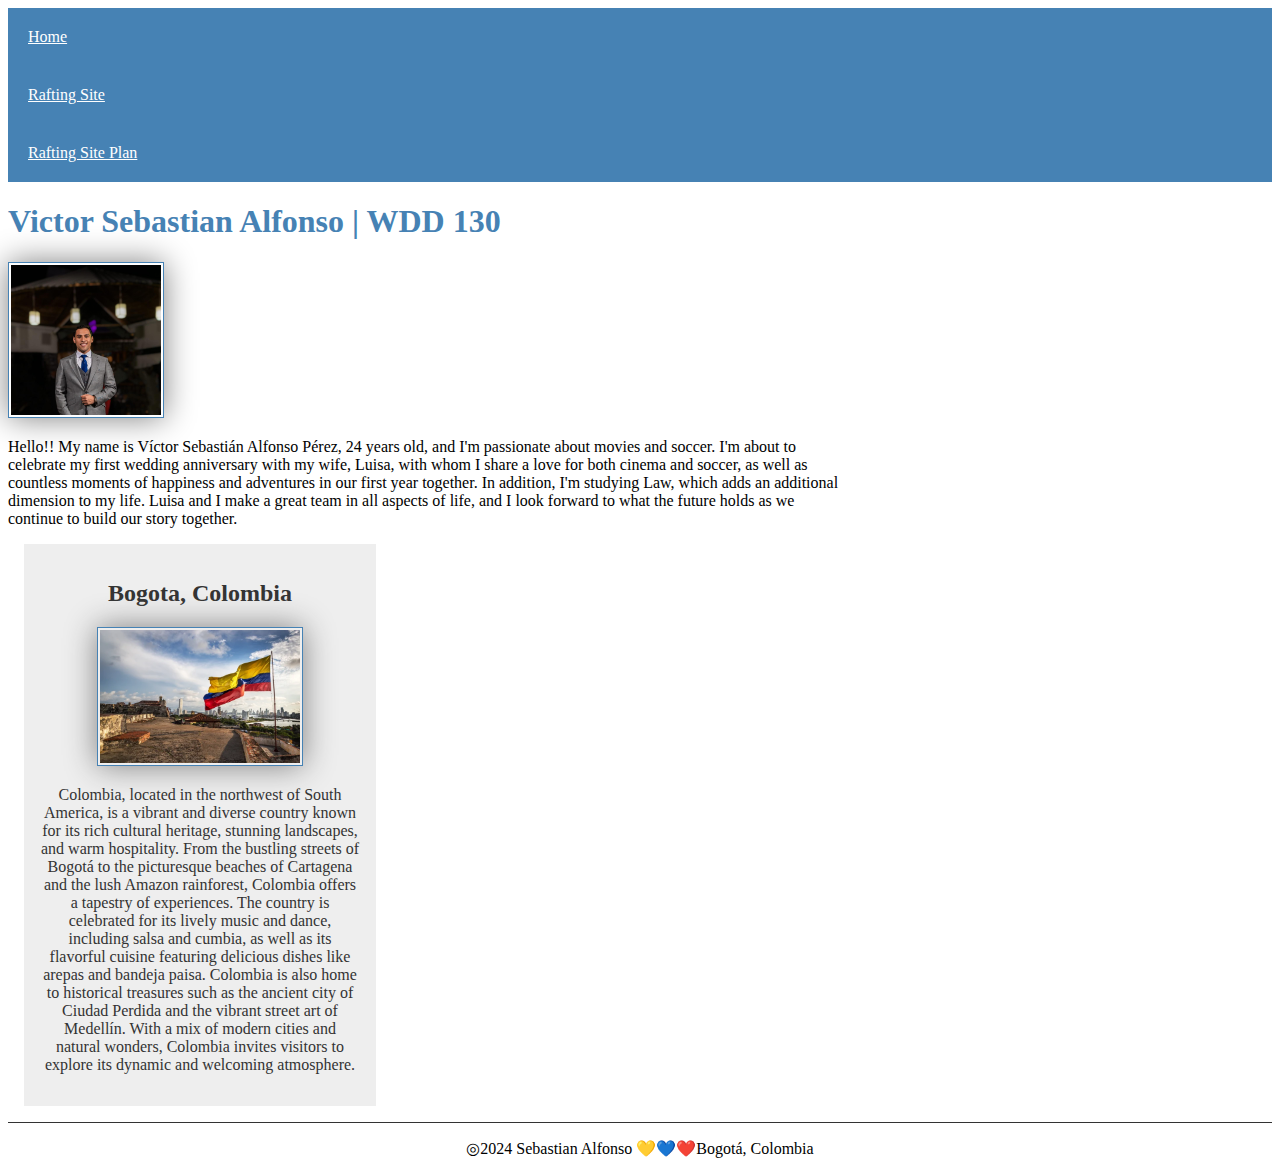
==== index.html @ b0adbfc9 "week02." ====
<!DOCTYPE HTML>
<html lang="en-Us">
    <head>
        <link rel="stylesheet" href="styles/styles.css">
        <meta charset="utf-8">
        <meta name="viewport" content="width=device-width,initial-scale=1.0">
        <meta name="description" content="Welcome to my personal online space. I'm Sebastian , and here I'll share with you my biography, photos capturing special moments, and a brief description revealing who I am. Explore my life through these sections and join me on this virtual journey. Thank you for visiting and being part of my story!">
        <meta name="author" content="Victor Sebastian Alfonso Perez">
        <title> Victor Sebastian Alfonso | WDD 130 </title>
    </head>
    <body>
        
        <header>
        <nav>
            <a href="#">Home</a>
            <a href="wwr/">Rafting Site</a>
            <a href="#wwr/site-plan-rafting.html">Rafting Site Plan</a>
        </nav>
    </header>
    <main>
        <h1>Victor Sebastian Alfonso | WDD 130</h1>
        <img src="images\profile.jpeg" alt="Hello my name is Sebastian Alfonso" width="200">
        <p> Hello!! My name is Víctor Sebastián Alfonso Pérez, 24 years old, and I'm passionate about movies and soccer. I'm about to celebrate my first wedding anniversary with my wife, Luisa, with whom I share a love for both cinema and soccer, as well as countless moments of happiness and adventures in our first year together. In addition, I'm studying Law, which adds an additional dimension to my life. Luisa and I make a great team in all aspects of life, and I look forward to what the future holds as we continue to build our story together.</p>
    </main>
    <aside>
        <h2>Bogota, Colombia</h2> 
        <img src="images\colombia.jpg" alt="This is my beautifull country" width="200">
        <p> Colombia, located in the northwest of South America, is a vibrant and diverse country known for its rich cultural heritage, stunning landscapes, and warm hospitality. From the bustling streets of Bogotá to the picturesque beaches of Cartagena and the lush Amazon rainforest, Colombia offers a tapestry of experiences. The country is celebrated for its lively music and dance, including salsa and cumbia, as well as its flavorful cuisine featuring delicious dishes like arepas and bandeja paisa. Colombia is also home to historical treasures such as the ancient city of Ciudad Perdida and the vibrant street art of Medellín. With a mix of modern cities and natural wonders, Colombia invites visitors to explore its dynamic and welcoming atmosphere.</p>
    </aside>
    <footer>
        <link rel="stylesheet" href="styles/styles.css">
        <p>◎2024 Sebastian Alfonso 💛💙❤️Bogotá, Colombia</p>
    </footer>
  </body>
</html>
---- styles/styles.css ----
nav {
    background-color: steelblue;
    pad: 10px;
}
main {
    max-width: 840px;
}
nav a {
    color: white;
    display: block;
    padding: 20px;
}
h1 {
    color: steelblue;
}
img {
    width: 150px;
    height: auto;
    border: 1px solid steelblue;
    padding: 2px;
    box-shadow: 0 0 30px gray;
}
p {
    padding: 0;
}

aside {
    width: 20rem;
	margin: 1rem;
	border: 1px solid rgba(0,0,0,.0.2); /*1️⃣*/
	padding: 1rem;
	background-color: #eee;
	color: #333;
    text-align: center;
}
aside img {
    width: 200px;
    height: auto;
}
main img {
    width: 150px;
    height: auto;
    border: 1px solid steelblue;
    padding: 2px;
    box-shadow: 0 0 30px gray;
}
footer {
    margin-top: 15px;
    border-top: 1px solid #333;
    text-align: center;
}
---- styles/styles.css ----
nav {
    background-color: steelblue;
    pad: 10px;
}
main {
    max-width: 840px;
}
nav a {
    color: white;
    display: block;
    padding: 20px;
}
h1 {
    color: steelblue;
}
img {
    width: 150px;
    height: auto;
    border: 1px solid steelblue;
    padding: 2px;
    box-shadow: 0 0 30px gray;
}
p {
    padding: 0;
}

aside {
    width: 20rem;
	margin: 1rem;
	border: 1px solid rgba(0,0,0,.0.2); /*1️⃣*/
	padding: 1rem;
	background-color: #eee;
	color: #333;
    text-align: center;
}
aside img {
    width: 200px;
    height: auto;
}
main img {
    width: 150px;
    height: auto;
    border: 1px solid steelblue;
    padding: 2px;
    box-shadow: 0 0 30px gray;
}
footer {
    margin-top: 15px;
    border-top: 1px solid #333;
    text-align: center;
}
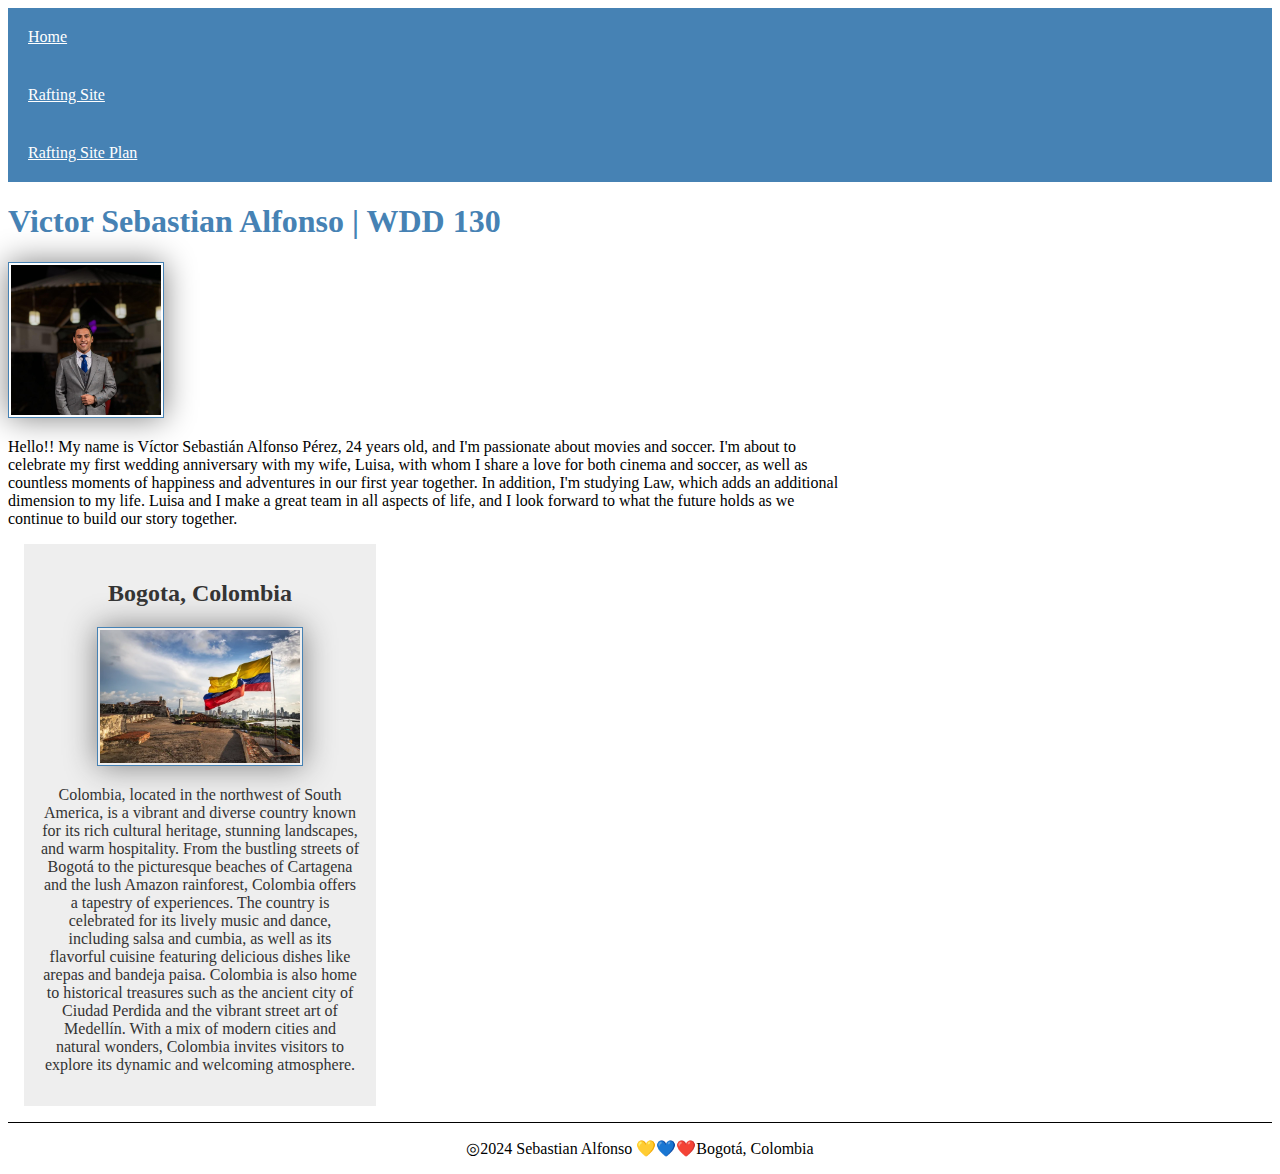
==== commit 52565c8d: "week 02" ====
--- a/index.html
+++ b/index.html
@@ -1,4 +1,4 @@
-<!DOCTYPE HTML>
+<!doctype html>
 <html lang="en-Us">
     <head>
         <link rel="stylesheet" href="styles/styles.css">
--- a/styles/styles.css
+++ b/styles/styles.css
@@ -1,6 +1,6 @@
 nav {
     background-color: steelblue;
-    pad: 10px;
+    page: 10px;
 }
 main {
     max-width: 840px;
@@ -27,7 +27,7 @@
 aside {
     width: 20rem;
 	margin: 1rem;
-	border: 1px solid rgba(0,0,0,.0.2); /*1️⃣*/
+	border: 1px solid rgba(red, green, blue, alpha); /*1️⃣*/
 	padding: 1rem;
 	background-color: #eee;
 	color: #333;
@@ -46,7 +46,7 @@
 }
 footer {
     margin-top: 15px;
-    border-top: 1px solid #333;
+    border-top: 1px solid #000;
     text-align: center;
 }
     
--- a/styles/styles.css
+++ b/styles/styles.css
@@ -1,6 +1,6 @@
 nav {
     background-color: steelblue;
-    pad: 10px;
+    page: 10px;
 }
 main {
     max-width: 840px;
@@ -27,7 +27,7 @@
 aside {
     width: 20rem;
 	margin: 1rem;
-	border: 1px solid rgba(0,0,0,.0.2); /*1️⃣*/
+	border: 1px solid rgba(red, green, blue, alpha); /*1️⃣*/
 	padding: 1rem;
 	background-color: #eee;
 	color: #333;
@@ -46,7 +46,7 @@
 }
 footer {
     margin-top: 15px;
-    border-top: 1px solid #333;
+    border-top: 1px solid #000;
     text-align: center;
 }
     
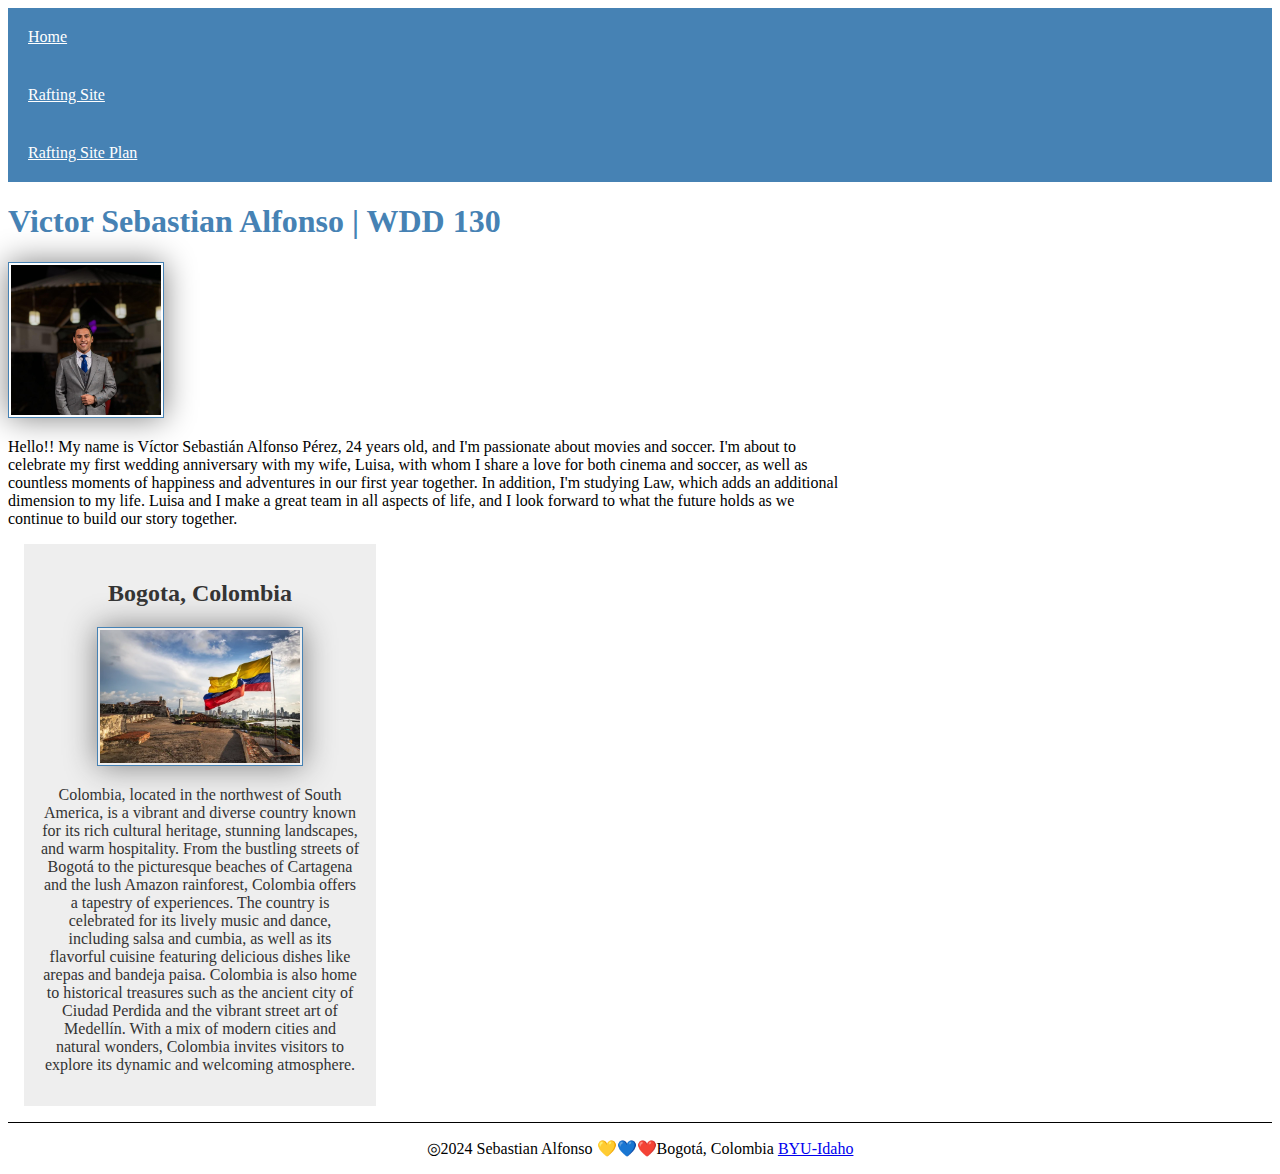
==== commit 9b840301: "se arregla el doctype y los src de las  imagenes" ====
--- a/index.html
+++ b/index.html
@@ -1,16 +1,15 @@
-<!doctype html>
-<html lang="en-Us">
-    <head>
-        <link rel="stylesheet" href="styles/styles.css">
-        <meta charset="utf-8">
-        <meta name="viewport" content="width=device-width,initial-scale=1.0">
-        <meta name="description" content="Welcome to my personal online space. I'm Sebastian , and here I'll share with you my biography, photos capturing special moments, and a brief description revealing who I am. Explore my life through these sections and join me on this virtual journey. Thank you for visiting and being part of my story!">
-        <meta name="author" content="Victor Sebastian Alfonso Perez">
-        <title> Victor Sebastian Alfonso | WDD 130 </title>
-    </head>
-    <body>
-        
-        <header>
+<!DOCTYPE html>
+<html lang="en">
+<head>
+    <meta charset="UTF-8">
+    <meta name="viewport" content="width=device-width, initial-scale=1.0">
+    <link rel="stylesheet" href="styles/styles.css">
+    <meta name="description" content="Welcome to my personal online space. I'm Sebastian , and here I'll share with you my biography, photos capturing special moments, and a brief description revealing who I am. Explore my life through these sections and join me on this virtual journey. Thank you for visiting and being part of my story!">
+    <meta name="author" content="Victor Sebastian Alfonso Perez">
+    <title>Victor Sebastian Alfonso | WDD 130 </title>
+</head>
+<body>
+    <header>
         <nav>
             <a href="#">Home</a>
             <a href="wwr/">Rafting Site</a>
@@ -19,18 +18,17 @@
     </header>
     <main>
         <h1>Victor Sebastian Alfonso | WDD 130</h1>
-        <img src="images\profile.jpeg" alt="Hello my name is Sebastian Alfonso" width="200">
+        <img src="images/profile.jpeg" alt="Hello my name is Sebastian Alfonso" width="200">
         <p> Hello!! My name is Víctor Sebastián Alfonso Pérez, 24 years old, and I'm passionate about movies and soccer. I'm about to celebrate my first wedding anniversary with my wife, Luisa, with whom I share a love for both cinema and soccer, as well as countless moments of happiness and adventures in our first year together. In addition, I'm studying Law, which adds an additional dimension to my life. Luisa and I make a great team in all aspects of life, and I look forward to what the future holds as we continue to build our story together.</p>
     </main>
     <aside>
         <h2>Bogota, Colombia</h2> 
-        <img src="images\colombia.jpg" alt="This is my beautifull country" width="200">
+        <img src="images/colombia.jpg" alt="This is my beautifull country" width="200">
         <p> Colombia, located in the northwest of South America, is a vibrant and diverse country known for its rich cultural heritage, stunning landscapes, and warm hospitality. From the bustling streets of Bogotá to the picturesque beaches of Cartagena and the lush Amazon rainforest, Colombia offers a tapestry of experiences. The country is celebrated for its lively music and dance, including salsa and cumbia, as well as its flavorful cuisine featuring delicious dishes like arepas and bandeja paisa. Colombia is also home to historical treasures such as the ancient city of Ciudad Perdida and the vibrant street art of Medellín. With a mix of modern cities and natural wonders, Colombia invites visitors to explore its dynamic and welcoming atmosphere.</p>
     </aside>
     <footer>
-        <link rel="stylesheet" href="styles/styles.css">
-        <p>◎2024 Sebastian Alfonso 💛💙❤️Bogotá, Colombia</p>
+        <p>◎2024 Sebastian Alfonso 💛💙❤️Bogotá, Colombia <a href="https://www.byui.edu/">BYU-Idaho</a></p>
     </footer>
-  </body>
+</body>
 </html>
 
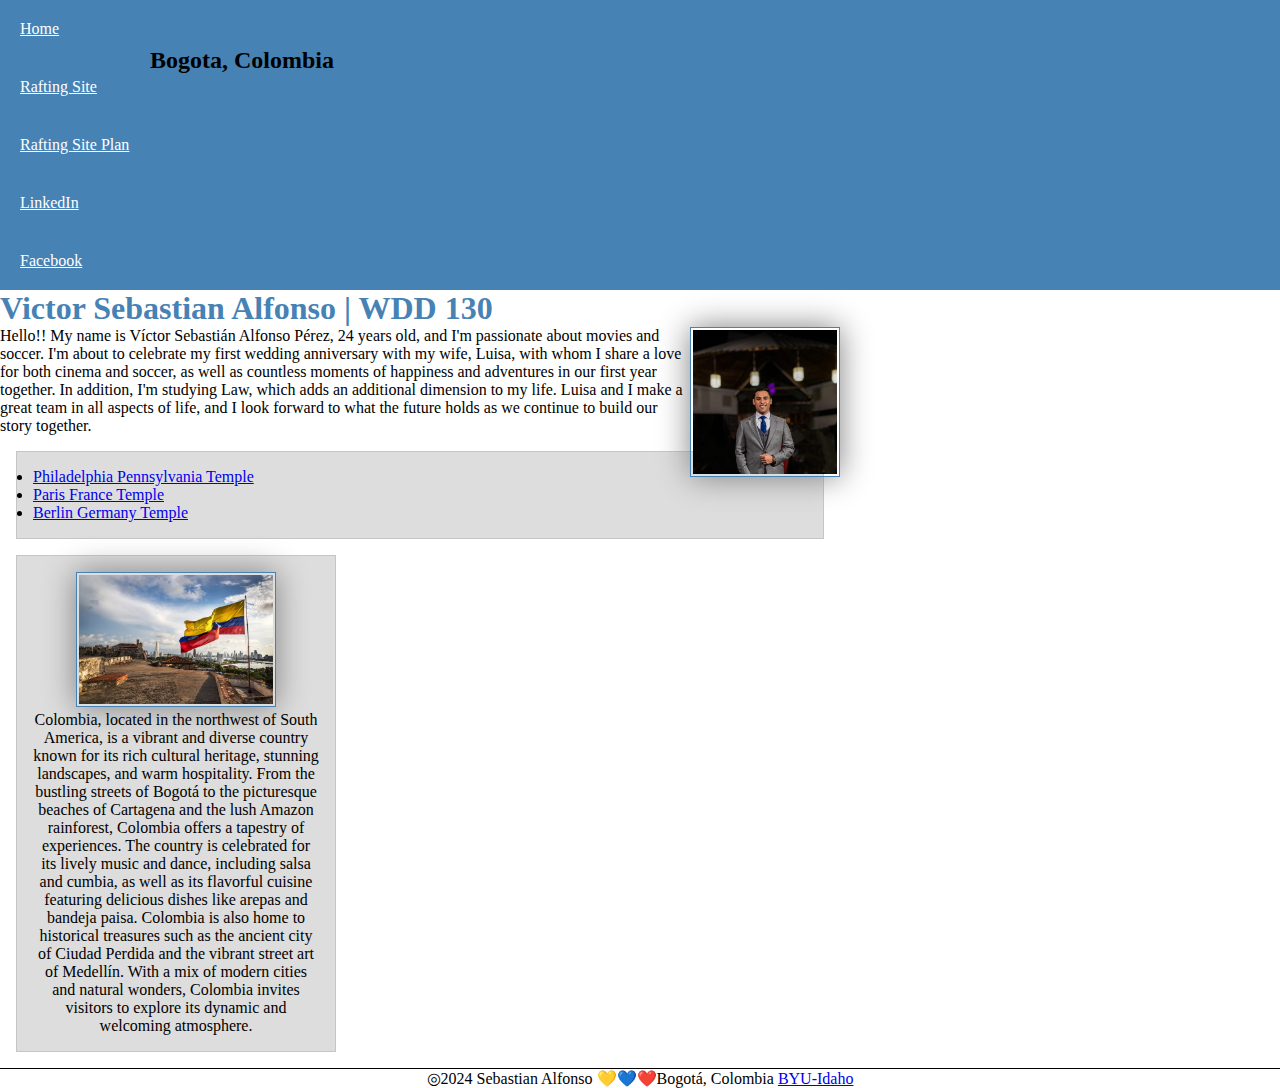
==== commit a7a54b6d: "W03: Enhancing Your Course Home Page" ====
--- a/index.html
+++ b/index.html
@@ -1,34 +1,95 @@
 <!DOCTYPE html>
 <html lang="en">
-<head>
-    <meta charset="UTF-8">
-    <meta name="viewport" content="width=device-width, initial-scale=1.0">
-    <link rel="stylesheet" href="styles/styles.css">
-    <meta name="description" content="Welcome to my personal online space. I'm Sebastian , and here I'll share with you my biography, photos capturing special moments, and a brief description revealing who I am. Explore my life through these sections and join me on this virtual journey. Thank you for visiting and being part of my story!">
-    <meta name="author" content="Victor Sebastian Alfonso Perez">
-    <title>Victor Sebastian Alfonso | WDD 130 </title>
-</head>
-<body>
+  <head>
+    <meta charset="UTF-8" />
+    <meta name="viewport" content="width=device-width, initial-scale=1.0" />
+    <link rel="stylesheet" href="styles/styles.css" />
+    <meta
+      name="description"
+      content="Welcome to my personal online space. I'm Sebastian , and here I'll share with you my biography, photos capturing special moments, and a brief description revealing who I am. Explore my life through these sections and join me on this virtual journey. Thank you for visiting and being part of my story!"
+    />
+    <meta name="author" content="Victor Sebastian Alfonso Perez" />
+    <title>Victor Sebastian Alfonso | WDD 130</title>
+  </head>
+  <body>
     <header>
-        <nav>
-            <a href="#">Home</a>
-            <a href="wwr/">Rafting Site</a>
-            <a href="#wwr/site-plan-rafting.html">Rafting Site Plan</a>
-        </nav>
+      <nav>
+        <a href="#">Home</a>
+        <a href="wwr/">Rafting Site</a>
+        <a href="#wwr/site-plan-rafting.html">Rafting Site Plan</a>
+        <a href="https://www.linkedin.com/in/sebastian-alfonsop/">LinkedIn</a>
+        <a href="https://www.facebook.com/victorsebastian.alfonso/">Facebook</a>
+      </nav>
     </header>
     <main>
-        <h1>Victor Sebastian Alfonso | WDD 130</h1>
-        <img src="images/profile.jpeg" alt="Hello my name is Sebastian Alfonso" width="200">
-        <p> Hello!! My name is Víctor Sebastián Alfonso Pérez, 24 years old, and I'm passionate about movies and soccer. I'm about to celebrate my first wedding anniversary with my wife, Luisa, with whom I share a love for both cinema and soccer, as well as countless moments of happiness and adventures in our first year together. In addition, I'm studying Law, which adds an additional dimension to my life. Luisa and I make a great team in all aspects of life, and I look forward to what the future holds as we continue to build our story together.</p>
+      <h1>Victor Sebastian Alfonso | WDD 130</h1>
+      <img
+        src="images/profile.jpeg"
+        alt="Hello my name is Sebastian Alfonso"
+        width="200"
+      />
+      <p>
+        Hello!! My name is Víctor Sebastián Alfonso Pérez, 24 years old, and I'm
+        passionate about movies and soccer. I'm about to celebrate my first
+        wedding anniversary with my wife, Luisa, with whom I share a love for
+        both cinema and soccer, as well as countless moments of happiness and
+        adventures in our first year together. In addition, I'm studying Law,
+        which adds an additional dimension to my life. Luisa and I make a great
+        team in all aspects of life, and I look forward to what the future holds
+        as we continue to build our story together.
+      </p>
+
+      <ul class="box">
+        <li>
+          <a
+            href="https://www.churchofjesuschrist.org/temples/details/philadelphia-pennsylvania-temple"
+            target="_blank"
+            >Philadelphia Pennsylvania Temple</a
+          >
+        </li>
+        <li>
+          <a
+            href="https://www.churchofjesuschrist.org/temples/details/paris-france-temple"
+            target="_blank"
+            >Paris France Temple</a
+          >
+        </li>
+        <li>
+          <a
+            href="https://www.churchofjesuschrist.org/temples/details/lima-peru-los-olivos-temple"
+            target="_blank"
+            >Berlin Germany Temple</a
+          >
+        </li>
+      </ul>
     </main>
-    <aside>
-        <h2>Bogota, Colombia</h2> 
-        <img src="images/colombia.jpg" alt="This is my beautifull country" width="200">
-        <p> Colombia, located in the northwest of South America, is a vibrant and diverse country known for its rich cultural heritage, stunning landscapes, and warm hospitality. From the bustling streets of Bogotá to the picturesque beaches of Cartagena and the lush Amazon rainforest, Colombia offers a tapestry of experiences. The country is celebrated for its lively music and dance, including salsa and cumbia, as well as its flavorful cuisine featuring delicious dishes like arepas and bandeja paisa. Colombia is also home to historical treasures such as the ancient city of Ciudad Perdida and the vibrant street art of Medellín. With a mix of modern cities and natural wonders, Colombia invites visitors to explore its dynamic and welcoming atmosphere.</p>
+    <aside class="box">
+      <h2>Bogota, Colombia</h2>
+      <img
+        src="images/colombia.jpg"
+        alt="This is my beautifull country"
+        width="200"
+      />
+      <p>
+        Colombia, located in the northwest of South America, is a vibrant and
+        diverse country known for its rich cultural heritage, stunning
+        landscapes, and warm hospitality. From the bustling streets of Bogotá to
+        the picturesque beaches of Cartagena and the lush Amazon rainforest,
+        Colombia offers a tapestry of experiences. The country is celebrated for
+        its lively music and dance, including salsa and cumbia, as well as its
+        flavorful cuisine featuring delicious dishes like arepas and bandeja
+        paisa. Colombia is also home to historical treasures such as the ancient
+        city of Ciudad Perdida and the vibrant street art of Medellín. With a
+        mix of modern cities and natural wonders, Colombia invites visitors to
+        explore its dynamic and welcoming atmosphere.
+      </p>
     </aside>
     <footer>
-        <p>◎2024 Sebastian Alfonso 💛💙❤️Bogotá, Colombia <a href="https://www.byui.edu/">BYU-Idaho</a></p>
+      <p>
+        ◎2024 Sebastian Alfonso 💛💙❤️Bogotá, Colombia
+        <a href="https://www.byui.edu/">BYU-Idaho</a>
+      </p>
     </footer>
-</body>
+  </body>
+  <!-- last update 02/12/2023 -->
 </html>
-
--- a/styles/styles.css
+++ b/styles/styles.css
@@ -1,52 +1,72 @@
+* {
+  margin: 0;
+  padding: 0;
+  box-sizing: border-box;
+}
+
 nav {
-    background-color: steelblue;
-    page: 10px;
+  background-color: steelblue;
+  page: 10px;
 }
 main {
-    max-width: 840px;
+  max-width: 840px;
 }
 nav a {
-    color: white;
-    display: block;
-    padding: 20px;
+  color: white;
+  display: block;
+  padding: 20px;
 }
 h1 {
-    color: steelblue;
+  color: steelblue;
 }
 img {
-    width: 150px;
-    height: auto;
-    border: 1px solid steelblue;
-    padding: 2px;
-    box-shadow: 0 0 30px gray;
+  width: 150px;
+  height: auto;
+  border: 1px solid steelblue;
+  padding: 2px;
+  box-shadow: 0 0 30px gray;
 }
 p {
-    padding: 0;
+  padding: 0;
 }
 
 aside {
-    width: 20rem;
-	margin: 1rem;
-	border: 1px solid rgba(red, green, blue, alpha); /*1️⃣*/
-	padding: 1rem;
-	background-color: #eee;
-	color: #333;
-    text-align: center;
+  width: 20rem;
+  text-align: center;
 }
+
+aside h2 {
+  position: absolute;
+  top: 47px;
+  left: 150px;
+}
+
 aside img {
-    width: 200px;
-    height: auto;
+  width: 200px;
+  height: auto;
 }
+
 main img {
-    width: 150px;
-    height: auto;
-    border: 1px solid steelblue;
-    padding: 2px;
-    box-shadow: 0 0 30px gray;
+  width: 150px;
+  height: auto;
+  border: 1px solid steelblue;
+  padding: 2px;
+  box-shadow: 0 0 30px gray;
+  float: right;
 }
+
 footer {
-    margin-top: 15px;
-    border-top: 1px solid #000;
-    text-align: center;
+  margin-top: 15px;
+  border-top: 1px solid #000;
+  text-align: center;
 }
-    
+
+/* Class Selectors */
+
+.box {
+  margin: 1rem;
+  border: 1px solid rgba(0, 0, 0, 0.1);
+  padding: 1rem;
+  background-color: #ddd;
+  color: #000;
+}
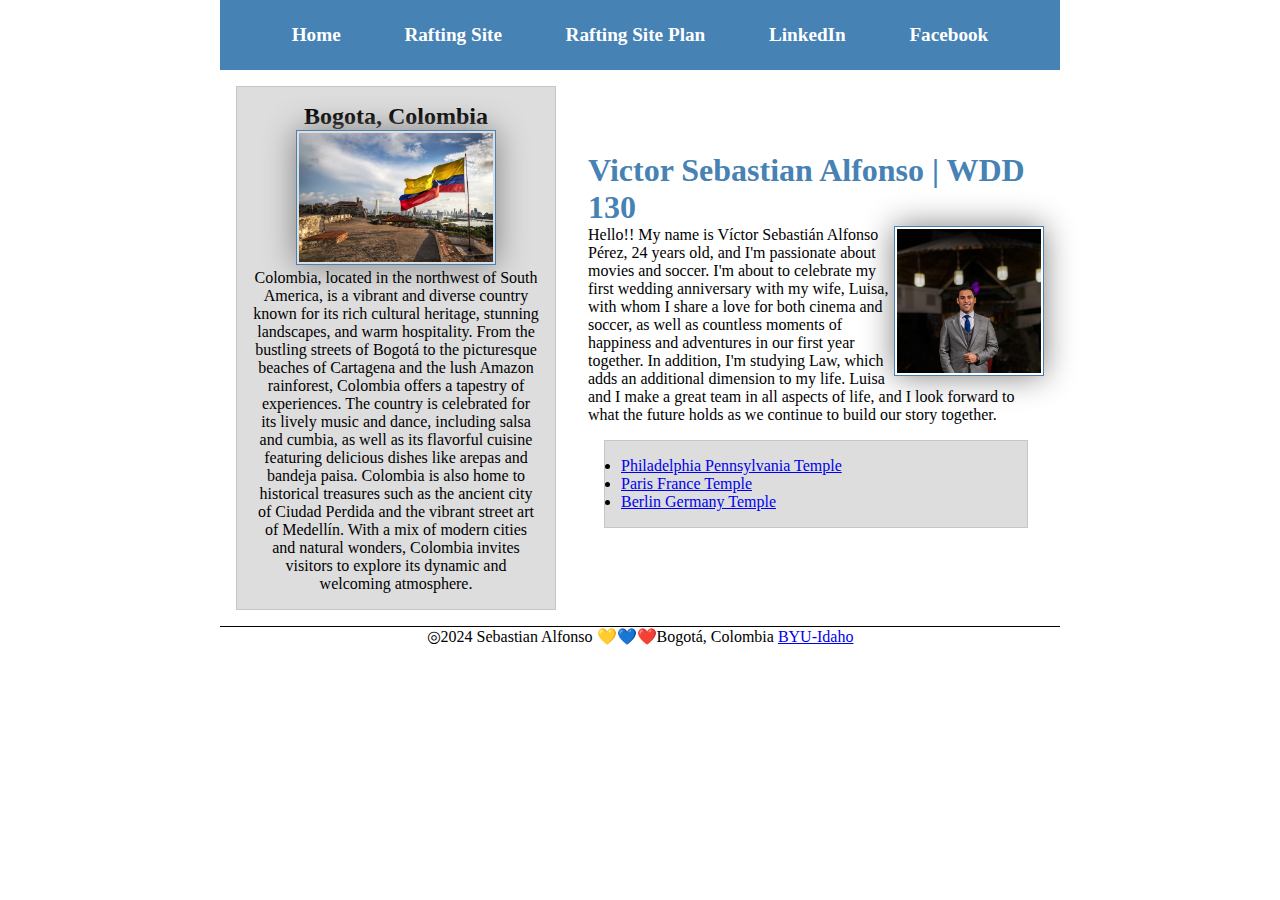
==== commit c278a724: "W04: Using CSS Flex and Grid on the Course Home Page" ====
--- a/index.html
+++ b/index.html
@@ -21,69 +21,72 @@
         <a href="https://www.facebook.com/victorsebastian.alfonso/">Facebook</a>
       </nav>
     </header>
-    <main>
-      <h1>Victor Sebastian Alfonso | WDD 130</h1>
-      <img
-        src="images/profile.jpeg"
-        alt="Hello my name is Sebastian Alfonso"
-        width="200"
-      />
-      <p>
-        Hello!! My name is Víctor Sebastián Alfonso Pérez, 24 years old, and I'm
-        passionate about movies and soccer. I'm about to celebrate my first
-        wedding anniversary with my wife, Luisa, with whom I share a love for
-        both cinema and soccer, as well as countless moments of happiness and
-        adventures in our first year together. In addition, I'm studying Law,
-        which adds an additional dimension to my life. Luisa and I make a great
-        team in all aspects of life, and I look forward to what the future holds
-        as we continue to build our story together.
-      </p>
+    <div class="grid">
+      <main>
+        <h1>Victor Sebastian Alfonso | WDD 130</h1>
+        <img
+          src="images/profile.jpeg"
+          alt="Hello my name is Sebastian Alfonso"
+          width="200"
+        />
+        <p>
+          Hello!! My name is Víctor Sebastián Alfonso Pérez, 24 years old, and
+          I'm passionate about movies and soccer. I'm about to celebrate my
+          first wedding anniversary with my wife, Luisa, with whom I share a
+          love for both cinema and soccer, as well as countless moments of
+          happiness and adventures in our first year together. In addition, I'm
+          studying Law, which adds an additional dimension to my life. Luisa and
+          I make a great team in all aspects of life, and I look forward to what
+          the future holds as we continue to build our story together.
+        </p>
 
-      <ul class="box">
-        <li>
-          <a
-            href="https://www.churchofjesuschrist.org/temples/details/philadelphia-pennsylvania-temple"
-            target="_blank"
-            >Philadelphia Pennsylvania Temple</a
-          >
-        </li>
-        <li>
-          <a
-            href="https://www.churchofjesuschrist.org/temples/details/paris-france-temple"
-            target="_blank"
-            >Paris France Temple</a
-          >
-        </li>
-        <li>
-          <a
-            href="https://www.churchofjesuschrist.org/temples/details/lima-peru-los-olivos-temple"
-            target="_blank"
-            >Berlin Germany Temple</a
-          >
-        </li>
-      </ul>
-    </main>
-    <aside class="box">
-      <h2>Bogota, Colombia</h2>
-      <img
-        src="images/colombia.jpg"
-        alt="This is my beautifull country"
-        width="200"
-      />
-      <p>
-        Colombia, located in the northwest of South America, is a vibrant and
-        diverse country known for its rich cultural heritage, stunning
-        landscapes, and warm hospitality. From the bustling streets of Bogotá to
-        the picturesque beaches of Cartagena and the lush Amazon rainforest,
-        Colombia offers a tapestry of experiences. The country is celebrated for
-        its lively music and dance, including salsa and cumbia, as well as its
-        flavorful cuisine featuring delicious dishes like arepas and bandeja
-        paisa. Colombia is also home to historical treasures such as the ancient
-        city of Ciudad Perdida and the vibrant street art of Medellín. With a
-        mix of modern cities and natural wonders, Colombia invites visitors to
-        explore its dynamic and welcoming atmosphere.
-      </p>
-    </aside>
+        <ul class="box">
+          <li>
+            <a
+              href="https://www.churchofjesuschrist.org/temples/details/philadelphia-pennsylvania-temple"
+              target="_blank"
+              >Philadelphia Pennsylvania Temple</a
+            >
+          </li>
+          <li>
+            <a
+              href="https://www.churchofjesuschrist.org/temples/details/paris-france-temple"
+              target="_blank"
+              >Paris France Temple</a
+            >
+          </li>
+          <li>
+            <a
+              href="https://www.churchofjesuschrist.org/temples/details/lima-peru-los-olivos-temple"
+              target="_blank"
+              >Berlin Germany Temple</a
+            >
+          </li>
+        </ul>
+      </main>
+      <aside class="box">
+        <h2>Bogota, Colombia</h2>
+        <img
+          src="images/colombia.jpg"
+          alt="This is my beautifull country"
+          width="200"
+        />
+        <p>
+          Colombia, located in the northwest of South America, is a vibrant and
+          diverse country known for its rich cultural heritage, stunning
+          landscapes, and warm hospitality. From the bustling streets of Bogotá
+          to the picturesque beaches of Cartagena and the lush Amazon
+          rainforest, Colombia offers a tapestry of experiences. The country is
+          celebrated for its lively music and dance, including salsa and cumbia,
+          as well as its flavorful cuisine featuring delicious dishes like
+          arepas and bandeja paisa. Colombia is also home to historical
+          treasures such as the ancient city of Ciudad Perdida and the vibrant
+          street art of Medellín. With a mix of modern cities and natural
+          wonders, Colombia invites visitors to explore its dynamic and
+          welcoming atmosphere.
+        </p>
+      </aside>
+    </div>
     <footer>
       <p>
         ◎2024 Sebastian Alfonso 💛💙❤️Bogotá, Colombia
--- a/styles/styles.css
+++ b/styles/styles.css
@@ -6,16 +6,21 @@
 
 nav {
   background-color: steelblue;
-  page: 10px;
+  padding: 1rem;
+  display: flex;
+  justify-content: space-evenly;
+  align-items: center;
 }
-main {
-  max-width: 840px;
+
+nav a {
+  display: block;
+  padding: 0.5rem;
+  text-decoration: none;
+  font-size: 1.2rem;
+  font-weight: 700;
+  color: #fff;
 }
-nav a {
-  color: white;
-  display: block;
-  padding: 20px;
-}
+
 h1 {
   color: steelblue;
 }
@@ -33,12 +38,6 @@
 aside {
   width: 20rem;
   text-align: center;
-}
-
-aside h2 {
-  position: absolute;
-  top: 47px;
-  left: 150px;
 }
 
 aside img {
@@ -61,6 +60,25 @@
   text-align: center;
 }
 
+header,
+.grid,
+footer {
+  max-width: 840px;
+  margin: 0 auto;
+}
+
+main {
+  grid-column: 2/3;
+  margin: 1rem;
+}
+
+aside {
+  width: 20rem;
+  position: relative;
+  grid-column: 1/2;
+  grid-row: 1/2;
+}
+
 /* Class Selectors */
 
 .box {
@@ -70,3 +88,8 @@
   background-color: #ddd;
   color: #000;
 }
+
+.grid {
+  display: grid;
+  align-items: center;
+}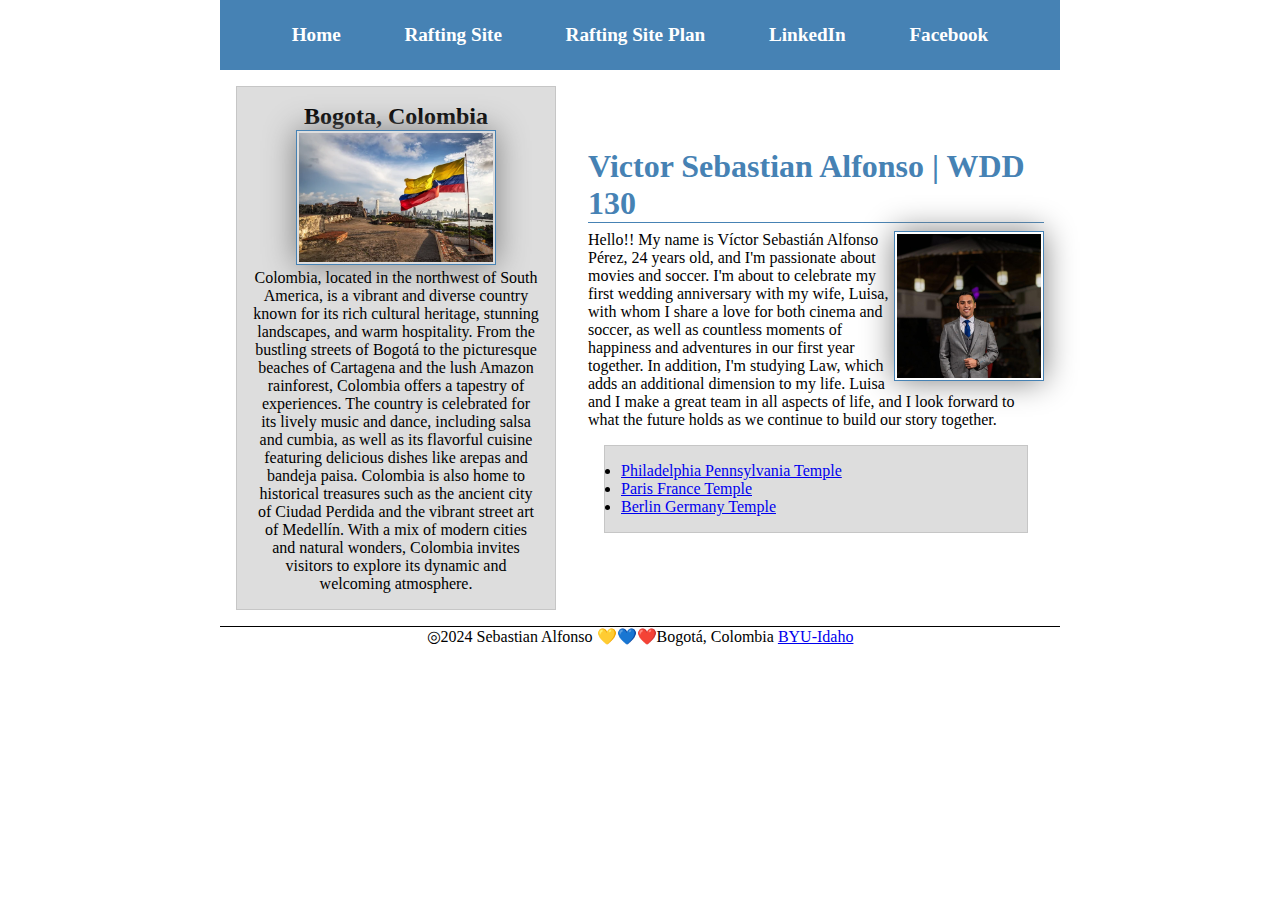
==== commit 7e239f27: "W04 Project: Rafting Site - Update About Us Page" ====
--- a/index.html
+++ b/index.html
@@ -16,7 +16,7 @@
       <nav>
         <a href="#">Home</a>
         <a href="wwr/">Rafting Site</a>
-        <a href="#wwr/site-plan-rafting.html">Rafting Site Plan</a>
+        <a href="wwr/site-plan-rafting.html">Rafting Site Plan</a>
         <a href="https://www.linkedin.com/in/sebastian-alfonsop/">LinkedIn</a>
         <a href="https://www.facebook.com/victorsebastian.alfonso/">Facebook</a>
       </nav>
--- a/styles/styles.css
+++ b/styles/styles.css
@@ -23,6 +23,8 @@
 
 h1 {
   color: steelblue;
+  border-bottom: 1px solid steelblue;
+  margin-bottom: 0.5rem;
 }
 img {
   width: 150px;
